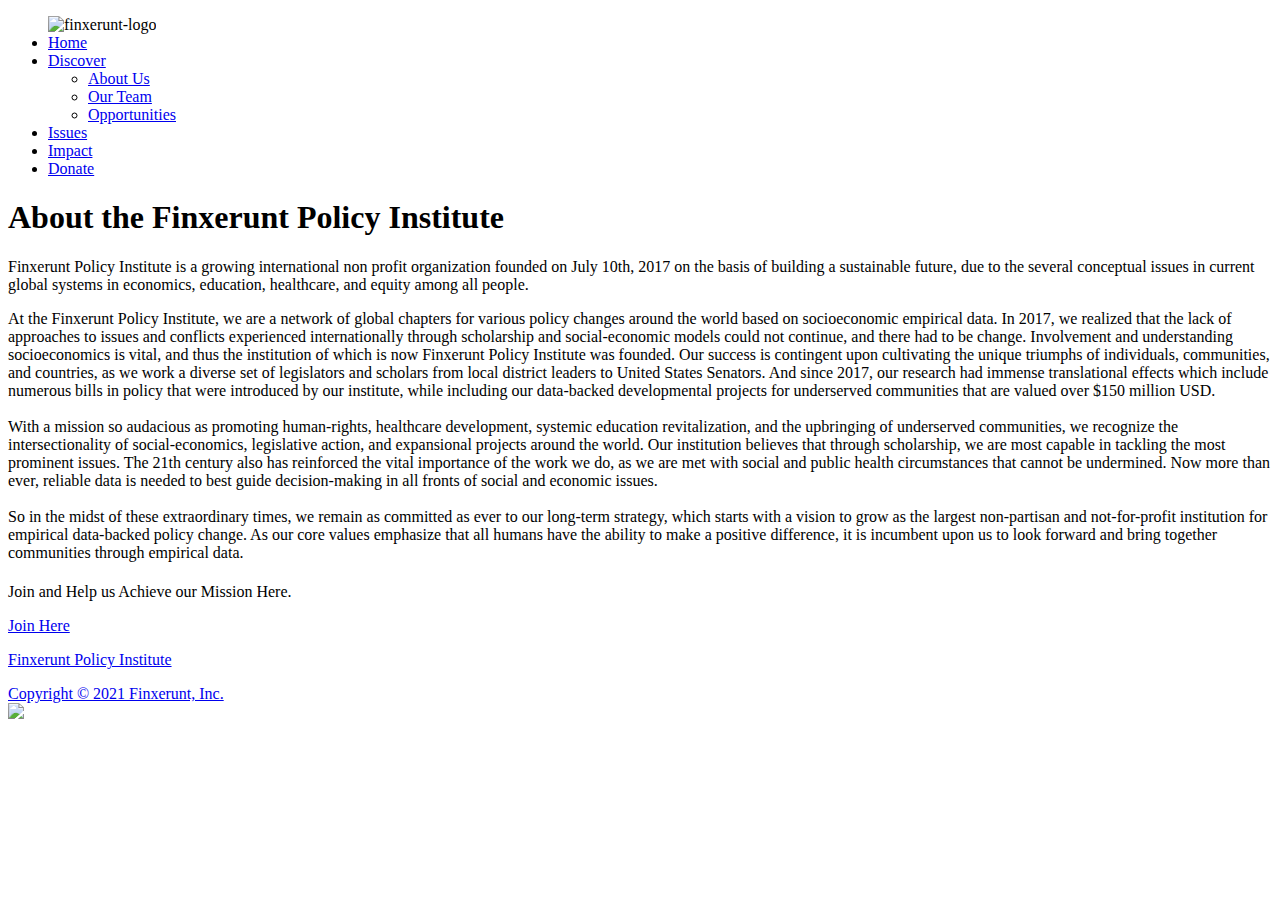
==== About.html @ a842d0bc "Add files via upload" ====
<!DOCTYPE HTML>
<html lang="en">

<head>
  <meta charset="utf-8">
  <meta name="viewport" content="width=device-width, initial-scale=1, shrink-to-fit=no">
  <meta content="Finxerunt Policy Institute is a global non-partisan policy institute that takes an empirical stance 
  in enacting impact-focused policy changes. At Finxerunt Policy Institute, we tackle various socioeconomics issues on 
  the basis of research through the platform provided by supporters at Finxerunt." name="description">
  <meta content="Finxerunt, Finxerunt Policy Institute, Finx, ISL, Policy" name="keywords">
  <meta content="og:image" content= "https://files.socioeconlabs.org/images/finx-logo.png" />

  <title>About Us</title>

  <!-- removed
  <link rel="stylesheet" href="https://files.socioeconlabs.org/CSS/About.css">
  -->
  <link rel="stylesheet" href="https://files.socioeconlabs.org/CSS/FinxeruntCSS/FinxAbout.css">
  <link rel="preconnect" href="https://fonts.gstatic.com">
  <link href="https://fonts.googleapis.com/css2?family=Lora&display=swap" rel="stylesheet">
  <link rel='stylesheet' href='https://maxcdn.bootstrapcdn.com/font-awesome/4.2.0/css/font-awesome.min.css'>
  <script src="https://kit.fontawesome.com/64d58efce2.js" crossorigin="anonymous"></script>
  <link rel="stylesheet" href="https://cdnjs.cloudflare.com/ajax/libs/font-awesome/4.7.0/css/font-awesome.css"
    integrity="sha512-5A8nwdMOWrSz20fDsjczgUidUBR8liPYU+WymTZP1lmY9G6Oc7HlZv156XqnsgNUzTyMefFTcsFH/tnJE/+xBg=="
    crossorigin="anonymous" />
    <link rel="preconnect" href="https://fonts.gstatic.com">
            <link href="https://fonts.googleapis.com/css2?family=Montserrat:wght@400&display=swap" rel="stylesheet">
  <script src="https://kit.fontawesome.com/a076d05399.js"></script>


  <link rel="icon" type="image/png" href="https://files.socioeconlabs.org/Images/FinxImages/finxlogo.png"/>


  <header>
    <nav>
      <div class="mobile-icon">
        <div class="mobile-ico-line"></div>
        <div class="mobile-ico-line"></div>
        <div class="mobile-ico-line"></div>
      </div>
<div class="navflex">
      <ul class="nav-links">
        <div class="nav-image">
  <img class="finx-logo" src="https://files.socioeconlabs.org/images/finx-logo.jpg" alt="finxerunt-logo">
        </div>
        <li><a href="index.html" class="underline">Home</a></li>
        <li><a href="#" class="discover">Discover</a>
    <ul class="dd-links">
<li><a href="about.html">About Us</a></li>
<li><a href="team.html">Our Team</a></li>
<li><a href="Join.html">Opportunities</a></li>
    </ul>
        </li>
        <li><a href="issues.html" class="underline">Issues</a></li>
        <li><a href="impact.html" class="underline">Impact</a></li>
        <li class="donate"><a href="donate.html">Donate</a></li>
      </ul>
      </div>
    </nav>
</header>

<main>
<div class="aboutisl">

  <div class="aboutpage">
<div class="ttle">
<h1>About the Finxerunt Policy Institute</h1>
<div class="allabout">
  <div class="ontop">
<p>Finxerunt Policy Institute is a growing international non profit organization founded on July 10th, 2017 on the basis of building a sustainable future, 
  due to the several conceptual issues in current global systems in economics, education, healthcare, and equity among all people.</p>
</div>
<p>At the Finxerunt Policy Institute, we are a network of global chapters for various policy changes around the world based on socioeconomic empirical data. 
  In 2017, we realized that the lack of approaches to issues and conflicts experienced internationally through scholarship and social-economic models could not continue, 
  and there had to be change. Involvement and understanding socioeconomics is vital, and thus the institution of which is now Finxerunt Policy Institute was founded. 
  Our success is contingent upon cultivating the unique triumphs of individuals, communities, and countries, as we work a diverse set of legislators and scholars from 
  local district leaders to United States Senators. And since 2017, our research had immense translational effects which include numerous bills in policy that were 
  introduced by our institute, while including our data-backed developmental projects for underserved communities that are valued over $150 million USD.
  <br> <br>

  With a mission so audacious as promoting human-rights, healthcare development, systemic education revitalization, and the upbringing of underserved communities, 
  we recognize the intersectionality of social-economics, legislative action, and expansional projects around the world. Our institution believes that through 
  scholarship, we are most capable in tackling the most prominent issues. The 21th century also has reinforced the vital importance of the work we do, as we 
  are met with social and public health circumstances that cannot be undermined. Now more than ever, reliable data is needed to best guide decision-making in 
  all fronts of social and economic issues.
<br> <br>
So in the midst of these extraordinary times, we remain as committed as ever to our long-term strategy, 
which starts with a vision to grow as the largest non-partisan and not-for-profit institution for empirical data-backed policy change. 
As our core values emphasize that all humans have the ability to make a positive difference, it is incumbent upon us to look forward and 
bring together communities through empirical data.

</p>

</div>
</div>
<div class="mission">

<div class="sidebar-title">
<h1></h1>
</div>

<div class="sidebar-text">
<p>Join and Help us Achieve our Mission Here.</p>
</div>
<div class=sidebar-button>
<a href="join.html">
  <p>Join Here</p
</a>
</div>
</div>

</div>

  </div>

</main>


<script src="https://files.socioeconlabs.org/js/finxnav.js"></script>

<footer>
</div>
<div class = "content">
     <a href = #><div class = "left">
         <p>Finxerunt Policy Institute</p>
         <span>Copyright © 2021 Finxerunt, Inc.</span>
     </div></a>
     <div class = "right">
         <a href = #><img src = "https://files.socioeconlabs.org/images/finx-logo.jpg"></a>
     </div>
  </div>
  </div>
</footer>


</html>
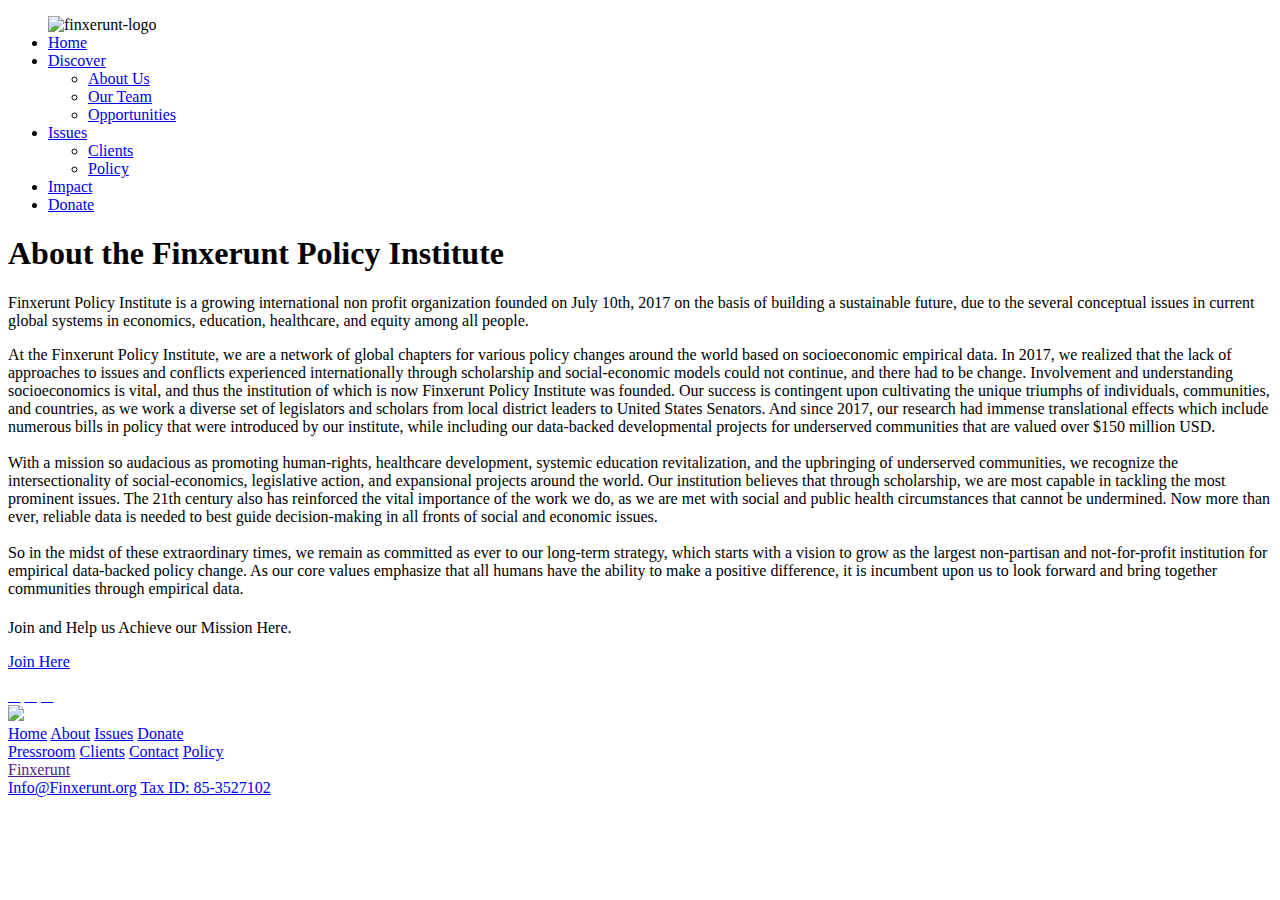
==== commit 1be6dd26: "Update About.html" ====
--- a/About.html
+++ b/About.html
@@ -9,14 +9,14 @@
   in enacting impact-focused policy changes. At Finxerunt Policy Institute, we tackle various socioeconomics issues on 
   the basis of research through the platform provided by supporters at Finxerunt." name="description">
   <meta content="Finxerunt, Finxerunt Policy Institute, Finx, ISL, Policy" name="keywords">
-  <meta content="og:image" content= "https://files.socioeconlabs.org/images/finx-logo.png" />
+  <meta content="og:image" content= "https://finxerunt.org/images/finx-logo.png" />
 
   <title>About Us</title>
 
   <!-- removed
   <link rel="stylesheet" href="https://files.socioeconlabs.org/CSS/About.css">
   -->
-  <link rel="stylesheet" href="https://files.socioeconlabs.org/CSS/FinxeruntCSS/FinxAbout.css">
+  <link rel="stylesheet" href="https://finxerunt.org/FinxeruntCSS/FinxAbout.css">
   <link rel="preconnect" href="https://fonts.gstatic.com">
   <link href="https://fonts.googleapis.com/css2?family=Lora&display=swap" rel="stylesheet">
   <link rel='stylesheet' href='https://maxcdn.bootstrapcdn.com/font-awesome/4.2.0/css/font-awesome.min.css'>
@@ -26,40 +26,45 @@
     crossorigin="anonymous" />
     <link rel="preconnect" href="https://fonts.gstatic.com">
             <link href="https://fonts.googleapis.com/css2?family=Montserrat:wght@400&display=swap" rel="stylesheet">
+           
+            <link rel="stylesheet" href="https://finxerunt.org/FinxeruntCSS/finxnav.css">
   <script src="https://kit.fontawesome.com/a076d05399.js"></script>
 
 
-  <link rel="icon" type="image/png" href="https://files.socioeconlabs.org/Images/FinxImages/finxlogo.png"/>
-
-
-  <header>
-    <nav>
-      <div class="mobile-icon">
-        <div class="mobile-ico-line"></div>
-        <div class="mobile-ico-line"></div>
-        <div class="mobile-ico-line"></div>
+  <link rel="icon" type="image/png" href="https://finxerunt.org/Images/FinxImages/finxlogo.png"/>
+</head>
+<body>
+  <nav>
+    <div class="mobile-icon">
+      <div class="mobile-ico-line"></div>
+      <div class="mobile-ico-line"></div>
+      <div class="mobile-ico-line"></div>
+    </div>
+<div class="navflex">
+    <ul class="nav-links">
+      <div class="nav-image">
+<img class="finx-logo" src="https://files.socioeconlabs.org/images/finx-logo.jpg" alt="finxerunt-logo">
       </div>
-<div class="navflex">
-      <ul class="nav-links">
-        <div class="nav-image">
-  <img class="finx-logo" src="https://files.socioeconlabs.org/images/finx-logo.jpg" alt="finxerunt-logo">
-        </div>
-        <li><a href="index.html" class="underline">Home</a></li>
-        <li><a href="#" class="discover">Discover</a>
-    <ul class="dd-links">
+      <li><a href="index.html" class="underline">Home</a></li>
+      <li><a href="#" class="discover">Discover</a>
+  <ul class="dd-links">
 <li><a href="about.html">About Us</a></li>
 <li><a href="team.html">Our Team</a></li>
 <li><a href="Join.html">Opportunities</a></li>
+  </ul>
+      </li>
+      <li><a href="issues.html" class="discover">Issues</a>
+        <ul class="dd-links">
+    <li><a href="Clients.html">Clients</a></li>
+    <li><a href="Policy.html">Policy</a></li>
+        </ul>
+            </li>
+      <li><a href="impact.html" class="underline">Impact</a></li>
+      <li class="donate"><a href="donate.html">Donate</a></li>
     </ul>
-        </li>
-        <li><a href="issues.html" class="underline">Issues</a></li>
-        <li><a href="impact.html" class="underline">Impact</a></li>
-        <li class="donate"><a href="donate.html">Donate</a></li>
-      </ul>
-      </div>
-    </nav>
-</header>
-
+    </div>
+  </nav>
+<div class="content">
 <main>
 <div class="aboutisl">
 
@@ -115,23 +120,51 @@
   </div>
 
 </main>
+</div>
 
+<script src="https://finxerunt.org/js/finxnav.js"></script>
 
-<script src="https://files.socioeconlabs.org/js/finxnav.js"></script>
+<footer class="footer">
 
-<footer>
-</div>
-<div class = "content">
-     <a href = #><div class = "left">
-         <p>Finxerunt Policy Institute</p>
-         <span>Copyright © 2021 Finxerunt, Inc.</span>
-     </div></a>
-     <div class = "right">
-         <a href = #><img src = "https://files.socioeconlabs.org/images/finx-logo.jpg"></a>
-     </div>
+  <div class = "top">
+    <div class = "icons">
+        <a href = #><i class="fab fa-linkedin-in"></i></a>
+        <a href = #><i class="fab fa-facebook-f"></i></a>
+        <a href = #><i class="fab fa-instagram"></i></a>
+        <a href = #><i class="fab fa-youtube"></i></a>
+    </div>
   </div>
+
+  <div class = "btm">
+      <div class = "left">
+          <a href = #><img src = "https://files.socioeconlabs.org/images/finx-logo.jpg"></a>
+      </div>
+      <div class = "right">
+          <div class = "links">
+              <a href = #>Home</a>
+              <a href = #>About</a>
+              <a href = #>Issues</a>
+              <a href = #>Donate</a>
+          </div>
+          <div class = "links">
+            <a href = #>Pressroom</a>
+            <a href = #>Clients</a>
+            <a href = #>Contact</a>
+            <a href = #>Policy</a>
+        </div>
+      </div>
   </div>
+  <div class = "btm2">
+      <div class = "copy">
+      <a href = >Finxerunt</a>
+      </div>
+      <div class = "oneline">
+      <a href = mailto:info@finxerunt.org>Info@Finxerunt.org</a>
+      <a href = #>Tax ID: 85-3527102</a>
+      </div>
+  </div>
+   
 </footer>
 
-
-</html>+</body>
+</html>
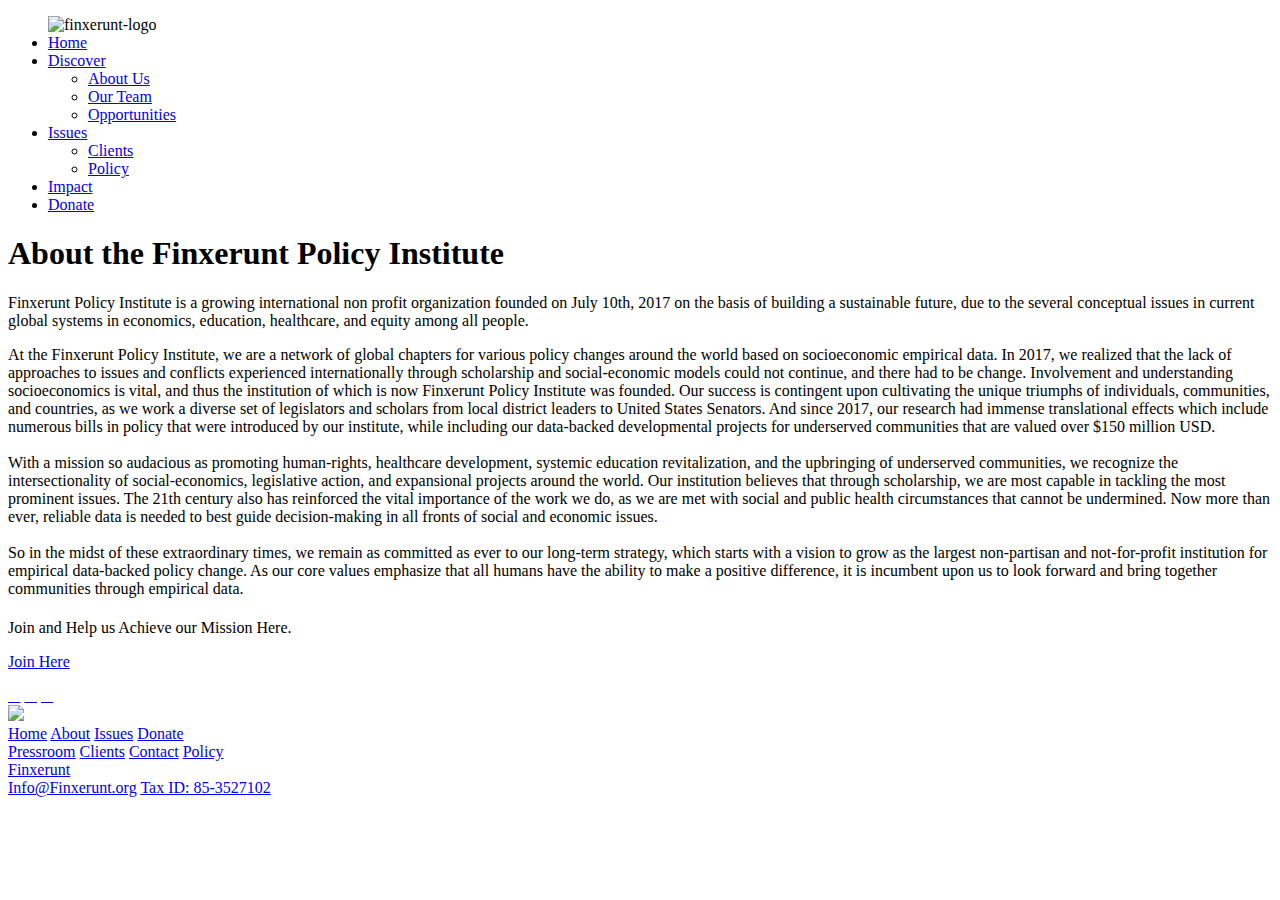
==== commit a3a7a5d6: "Update About.html" ====
--- a/About.html
+++ b/About.html
@@ -28,6 +28,8 @@
             <link href="https://fonts.googleapis.com/css2?family=Montserrat:wght@400&display=swap" rel="stylesheet">
            
             <link rel="stylesheet" href="https://finxerunt.org/FinxeruntCSS/finxnav.css">
+          <link rel="stylesheet" href="https://cdnjs.cloudflare.com/ajax/libs/font-awesome/5.15.3/css/all.min.css" integrity="sha512-iBBXm8fW90+nuLcSKlbmrPcLa0OT92xO1BIsZ+ywDWZCvqsWgccV3gFoRBv0z+8dLJgyAHIhR35VZc2oM/gI1w==" crossorigin="anonymous" referrerpolicy="no-referrer" />
+
   <script src="https://kit.fontawesome.com/a076d05399.js"></script>
 
 
@@ -126,45 +128,47 @@
 
 <footer class="footer">
 
-  <div class = "top">
-    <div class = "icons">
-        <a href = #><i class="fab fa-linkedin-in"></i></a>
-        <a href = #><i class="fab fa-facebook-f"></i></a>
-        <a href = #><i class="fab fa-instagram"></i></a>
-        <a href = #><i class="fab fa-youtube"></i></a>
-    </div>
-  </div>
-
-  <div class = "btm">
-      <div class = "left">
-          <a href = #><img src = "https://files.socioeconlabs.org/images/finx-logo.jpg"></a>
-      </div>
-      <div class = "right">
-          <div class = "links">
-              <a href = #>Home</a>
-              <a href = #>About</a>
-              <a href = #>Issues</a>
-              <a href = #>Donate</a>
+        <div class = "top">
+          <div class = "icons">
+              <a href = 'https://www.linkedin.com/company/finxerunt/'><i class="fab fa-linkedin-in"></i></a>
+              <a href = 'https://www.facebook.com/finxeruntpolicy/'><i class="fab fa-facebook-f"></i></a>
+              <a href = 'https://www.instagram.com/finxerunt/?hl=en'><i class="fab fa-instagram"></i></a>
+              <a href = 'https://www.youtube.com/channel/UC4Ug1BhjcdBDGrwjFgTZg_g/videos'><i class="fab fa-youtube"></i></a>
           </div>
-          <div class = "links">
-            <a href = #>Pressroom</a>
-            <a href = #>Clients</a>
-            <a href = #>Contact</a>
-            <a href = #>Policy</a>
         </div>
-      </div>
-  </div>
-  <div class = "btm2">
-      <div class = "copy">
-      <a href = >Finxerunt</a>
-      </div>
-      <div class = "oneline">
-      <a href = mailto:info@finxerunt.org>Info@Finxerunt.org</a>
-      <a href = #>Tax ID: 85-3527102</a>
-      </div>
-  </div>
-   
-</footer>
-
-</body>
-</html>
+  
+        <div class = "btm">
+            <div class = "left">
+                <a href = 'index.html'><img src = "https://files.socioeconlabs.org/images/finx-logo.jpg"></a>
+            </div>
+            <div class = "right">
+                <div class = "links">
+                    <a href = 'index.html'>Home</a>
+                    <a href = 'about.html'>About</a>
+                    <a href = 'issues.html'>Issues</a>
+                    <a href = 'donate.html'>Donate</a>
+                </div>
+                <div class = "links">
+                  <a href = '404.html'>Pressroom</a>
+                  <a href = 'Clients.html'>Clients</a>
+                  <a href = '404.html'>Contact</a>
+                  <a href = 'Policy.html'>Policy</a>
+              </div>
+            </div>
+        </div>
+        <div class = "btm2">
+            <div class = "copy">
+            <a href = #>Finxerunt</a>
+            </div>
+            <div class = "oneline">
+            <a href = mailto:info@finxerunt.org>Info@Finxerunt.org</a>
+            <a href = #>Tax ID: 85-3527102</a>
+            </div>
+        </div>
+         
+      </footer>
+      
+  
+  </body>
+      <script src="https://finxerunt.org/js/finxnav.js"></script>
+  </html>
